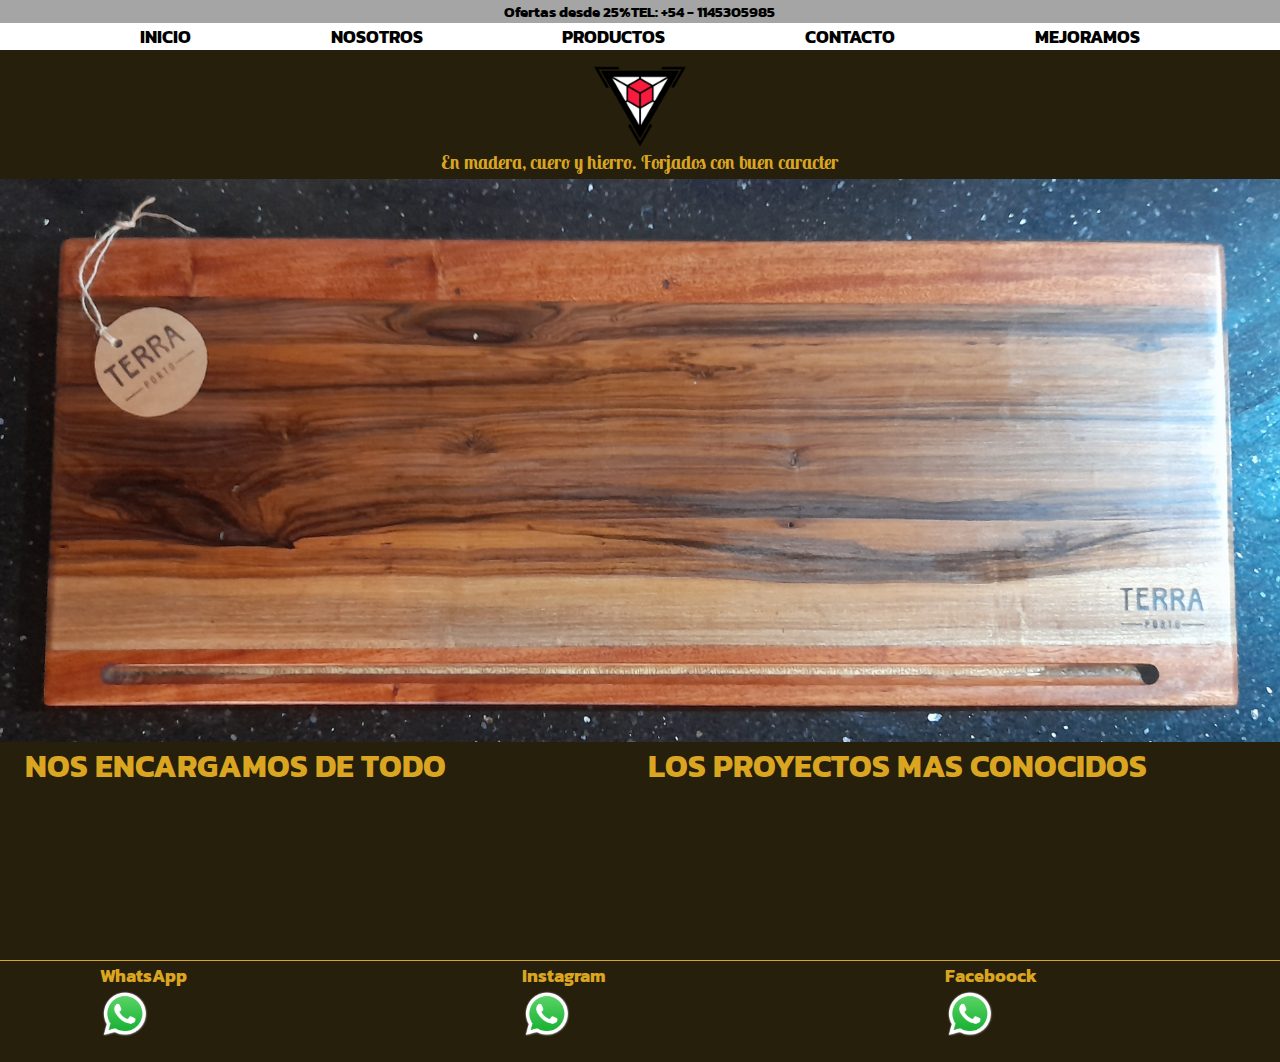
==== index.html @ 25db1e28 "Inicializacion de GIT en el proyecto" ====
<!DOCTYPE html>
<html lang="en">
<head>
    <meta charset="UTF-8">
    <meta http-equiv="X-UA-Compatible" content="IE=edge">
    <meta name="viewport" content="width=device-width, initial-scale=1.0">
    <title>TERRA - Inicio</title>
    <link href="https://unpkg.com/aos@2.3.1/dist/aos.css" rel="stylesheet">
    
    <link rel="preconnect" href="https://fonts.googleapis.com">
    <link rel="preconnect" href="https://fonts.gstatic.com" crossorigin>
    <link href="https://fonts.googleapis.com/css2?family=Kanit:ital,wght@1,200&display=swap" rel="stylesheet">

    <link href="https://fonts.googleapis.com/css2?family=Kanit:ital,wght@1,200&family=Lobster+Two&display=swap" rel="stylesheet">


    <link rel="stylesheet" href="./css/estilo.css">
</head>
<body>
<!-- Comienzo del header -->
<header>
    <!-- Header banner  -->
    <div class="headerBaner">
        <b>Ofertas desde 25%</b>
        <b>TEL: +54 - 1145305985</b>
        
    </div>
    
    <!-- NAV -->
    <div class="headerNav">
        <nav>
            <ul>
                <li><a href="./index.html">INICIO</a></li>
                <li><a href="./pages/nosotros.html">NOSOTROS</a></li>
                <li><a href="./pages/productos.html">PRODUCTOS</a></li>
                <li><a href="./pages/contacto.html">CONTACTO</a></li>
                <li><a href="./pages/mejoramos.html">MEJORAMOS</a></li>
            </ul>
        </nav>
    </div>
    <!-- Logo principal -->
    <div class="logoUno">
        <img src="./assets/img/logo.png" alt="" width="100px">
    </div>
    <div id="abajoDelLogo">
        <h3>En madera, cuero y hierro. Forjados con buen caracter</h3>
    </div>
</header>
<!-- Comienzo del main -->
<main>
    <!-- Baner principal -->
    <div> 
        <img src="./assets/img/tabla-grande.jpg" alt="150" class="banerPrincipal"> 
    </div>
<div class="gridsMain">
    <div class="indexParrafo">
        <h1>NOS ENCARGAMOS DE TODO</h1>
        <br>
        <p data-aos="fade-up" data-aos-duration="3000">►Selecciona el articulo que te interesa <br>
        ►Decinos cuando queres recibirlo y como <br> 
        ►Si queres alguna personalizacion contanos <br>
        de que se trata <a href="./pages/contacto.html" id="contactoParrafo">Contacto</a>
        </p>
    </div>

    <div class="fony">
        <h1>LOS PROYECTOS MAS CONOCIDOS</h1>
        <iframe src="https://www.youtube.com/embed/B3ZT_H8muhk" title="YouTube video player" frameborder="0" allow="accelerometer; autoplay; clipboard-write; encrypted-media; gyroscope; picture-in-picture" allowfullscreen></iframe>
    </div>
</div>

</main>
<!-- Linea divisoria en css -->
<div class="linea"></div>
<!-- Comienzo del footer -->
<footer>
    
    
    <div class="wpplogo">
        <h2>WhatsApp</h2>
        <a href="https://www.google.com"><img src="./assets/img/wpplogo.png" alt="" width="50px"></a>
    </div>
    <div class="iglogo">
        <h2>Instagram</h2>
        <a href="https://www.google.com"><img src="./assets/img/wpplogo.png" alt="" width="50px"></a>
    </div>
    <div class="fblogo">
        <h2>Faceboock</h2>
        <a href="https://www.instagram.com"><img src="./assets/img/wpplogo.png" alt="" width="50px"></a>
    </div>
                
                
    

<br>



</footer>
<script src="https://unpkg.com/aos@2.3.1/dist/aos.js"></script>
<script>
    AOS.init();
    </script>
</body>
</html>
---- css/estilo.css ----
*{
  margin: 0;
  padding: 0;
  box-sizing: border-box;
}
body {background-color: rgb(37, 31, 12);}
a {text-decoration: none; color: black;}
ul {display: flex; justify-content: space-evenly;}
li {list-style-type: none;}
li :hover {
  background-color: rgba(238, 231, 231, 0.76);
  border-bottom: solid 2px ;
  
}

h1 { color: goldenrod; font-family: 'Kanit', sans-serif;}
#contactoParrafo {color: goldenrod; font-family: 'Kanit', sans-serif;}
p {color: aliceblue; margin-left: 12px;}
.rrss {display: flex; justify-content: space-evenly;}
.linea {
  border-top: 1px solid goldenrod;
  height: 2px;
  padding: 0;
  margin: 20px auto 0 auto;
}
.formContacto {
  color: goldenrod;
  text-align: center;
}



header {
  display: grid;
  grid-template-areas: 
  "headerBaner headerBaner headerBaner"
  "headerNav headerNav headerNav "
  "logoUno logoUno logoUno"
  "abajoDelLogo abajoDelLogo abajoDelLogo";
  grid-template-columns: 1fr 1fr 1fr;
  grid-template-rows: auto auto auto;
  
}

.headerBaner{grid-area: headerBaner; display: flex; background-color: rgb(165, 165, 165); justify-content: center; font-size: 15px; font-family: 'Kanit', sans-serif;}
.headerNav{grid-area: headerNav;  background-color: rgb(255, 255, 255); font-family: 'Kanit', sans-serif; font-size: 18px; font-weight: bold;} 
.logoUno{grid-area: logoUno; display: flex; justify-content: center;}
#abajoDelLogo{grid-area: abajoDelLogo; display: flex; justify-content: center; color: goldenrod; font-family: 'Lobster Two', cursive;}

/* Agregado al headerBaner */
.headerBanerTel {
  display: flex;
  margin-left: 600px;
  font-size: 15px;
  font-family: 'Kanit', sans-serif;

}

main {
  display: grid;
  grid-template-areas: 
  "banerPrincipal";
  grid-template-columns: 100%;
  grid-template-rows: auto;
}
.banerPrincipal {grid-area: banerPrincipal; width: 100%; display: flex; margin-top: 5px;} 

.gridsMain{
  display: grid;
  grid-template-areas: 
  "indexParrafo fony ";
  grid-template-columns: 35% 65%;
  grid-template-rows: auto;
}

.indexParrafo {grid-area: indexParrafo; color:aliceblue; font-family: 'Kanit', sans-serif; margin-left: 25px;}
.fony {grid-area: fony; display: flex; flex-direction: column; padding-left: 200px;}




.gridMejoramosMain {
  display: grid;
  grid-template-areas: 
  "tituloYParrafo "
  
  
  ;
  grid-template-columns: 33% 33% 33%;
  grid-template-rows: auto auto auto;
}
.tituloYParrafo {grid-area: tituloYParrafo; display: flex; flex-direction: column; margin-left: 40px; font-family: 'Kanit', sans-serif; }

/* footer style */

footer {
  display: grid;
  grid-template-areas: 
  "wpplogo iglogo fblogo";
  grid-template-columns: 33% 33% 33%;
  grid-template-rows: auto auto auto;
}
.wpplogo{grid-area: wpplogo; font-size: 12px; font-family: 'Kanit', sans-serif; color: goldenrod; margin-left: 100px;}
.iglogo{grid-area: iglogo; font-size: 12px; font-family: 'Kanit', sans-serif; color: goldenrod; margin-left: 100px;}
.fblogo{grid-area: fblogo; font-size: 12px; font-family: 'Kanit', sans-serif; color: goldenrod; margin-left: 100px;}

.gridsCatalogo {
  display: grid;
  grid-template-areas: 
  "platosJpg dosTablasJpg manijaJpg";
  grid-template-columns: 33% 33% 33%;
  grid-template-rows: auto auto auto;
}
.platosJpg{grid-area: platosJpg; display: flex; flex-direction: column; font-family: 'Kanit', sans-serif; color: goldenrod; margin-left: 12px; text-align: center;}
.dosTablasJpg{grid-area: dosTablasJpg; display: flex; flex-direction: column; font-family: 'Kanit', sans-serif; color: goldenrod; margin-left: 12px; text-align: center;}
.manijaJpg{grid-area: manijaJpg; display: flex; flex-direction: column; font-family: 'Kanit', sans-serif; color: goldenrod; margin-left: 12px; text-align: center;}

.gridsNosotros {
  display: grid;
  grid-template-areas: 
  "videoTerra deDondeN logrosN";
  grid-template-columns: 33% 33% 33%;
  grid-template-rows: auto auto auto;

}
.videoTerra {grid-area: videoTerra; padding-top: 40px;}
.deDondeN {grid-area: deDondeN; margin-right: 100px; margin-top: 150px; text-align: center;}
.logrosN {grid-area: logrosN; margin-right: 100px; margin-top: 350px; text-align: center;}




@media only screen and (max-width: 760px){
  header { display: grid;
    grid-template-areas: 
    "headerBaner"
    "headerNav"
    ".. logoUno"
    ".. abajoDelLogo";
    grid-template-columns: repeat(2, 1fr);
    grid-template-rows: repeat(4, auto);
    background-color: brown;

  }

  .headerBaner {grid-area: headerBaner; }
  .headerNav {grid-area: headerNav; display: flex; flex-direction: column;}
  .logoUno {grid-area: logoUno;}
  .abajoDelLogo {grid-area: abajoDelLogo;}

  ul {
    display: flex;
    flex-direction: column;
    margin: 0 auto;
  }
  ul > li {
    margin: 0 auto; 
  }

  .gridsMain{
    display: grid;
    grid-template-areas: 
    "indexParrafo .."
    "fony fony";
    grid-template-columns: 50% 50%;
    grid-template-rows: auto auto;
  }
  
  .indexParrafo {grid-area: indexParrafo; color:aliceblue; font-family: 'Kanit', sans-serif; display: flex; justify-content: center; flex-direction: column;}
  .fony {grid-area: fony; display: flex; justify-content: center; flex-direction: column;  padding: 10px; margin-top: 33px;}

  .gridMejoramosMain {
    display: grid;
    grid-template-areas: 
    "tituloYParrafo"
    ;
    grid-template-columns: 50% 50%; 
    grid-template-rows: auto auto;
  }
  .tituloYParrafo {grid-area: tituloYParrafo; display: flex; }

  .gridsNosotros {
    display: grid;
    grid-template-areas: 
    "videoTerra"
    "logrosN"
    "deDondeN"
    ;
    grid-template-columns: 100%;
    grid-template-rows: auto;
  }
  .videoTerra{grid-area: videoTerra;}
  .deDondeN{grid-area: deDondeN; display: flex; flex-direction: column; }
  .logrosN{grid-area: logrosN; display: flex; flex-direction: column; }

  .gridsCatalogo {
    display: grid;
    grid-template-areas: 
    "platosJpg" 
    "dosTablasJpg" 
    "manijaJpg";
    grid-template-columns: 100%;
    grid-template-rows: auto;
  }
  .platosJpg {grid-area: platosJpg; align-items: center;}
  .dosTablasJpg {grid-area: dosTablasJpg; align-items: center;}
  .manijaJpg {grid-area: manijaJpg; align-items: center;}

  footer {
    display: flex;
    flex-direction: column;
    margin: 0 auto;
  }

}
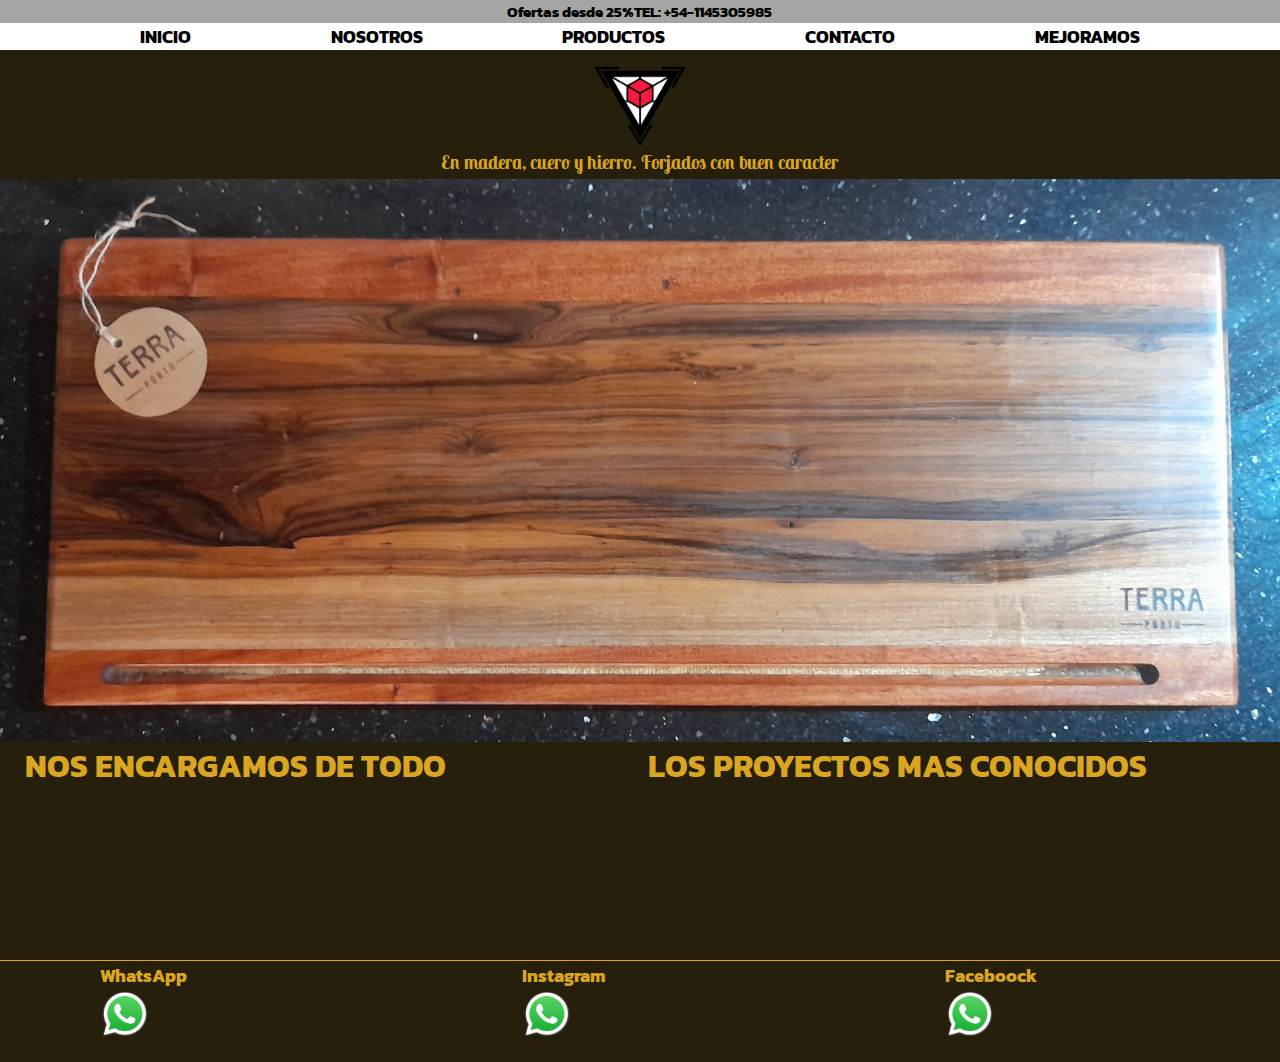
==== commit 36e5b583: "Borro espacios en header para probar el branch" ====
--- a/index.html
+++ b/index.html
@@ -22,7 +22,7 @@
     <!-- Header banner  -->
     <div class="headerBaner">
         <b>Ofertas desde 25%</b>
-        <b>TEL: +54 - 1145305985</b>
+        <b>TEL: +54-1145305985</b>
         
     </div>
     
